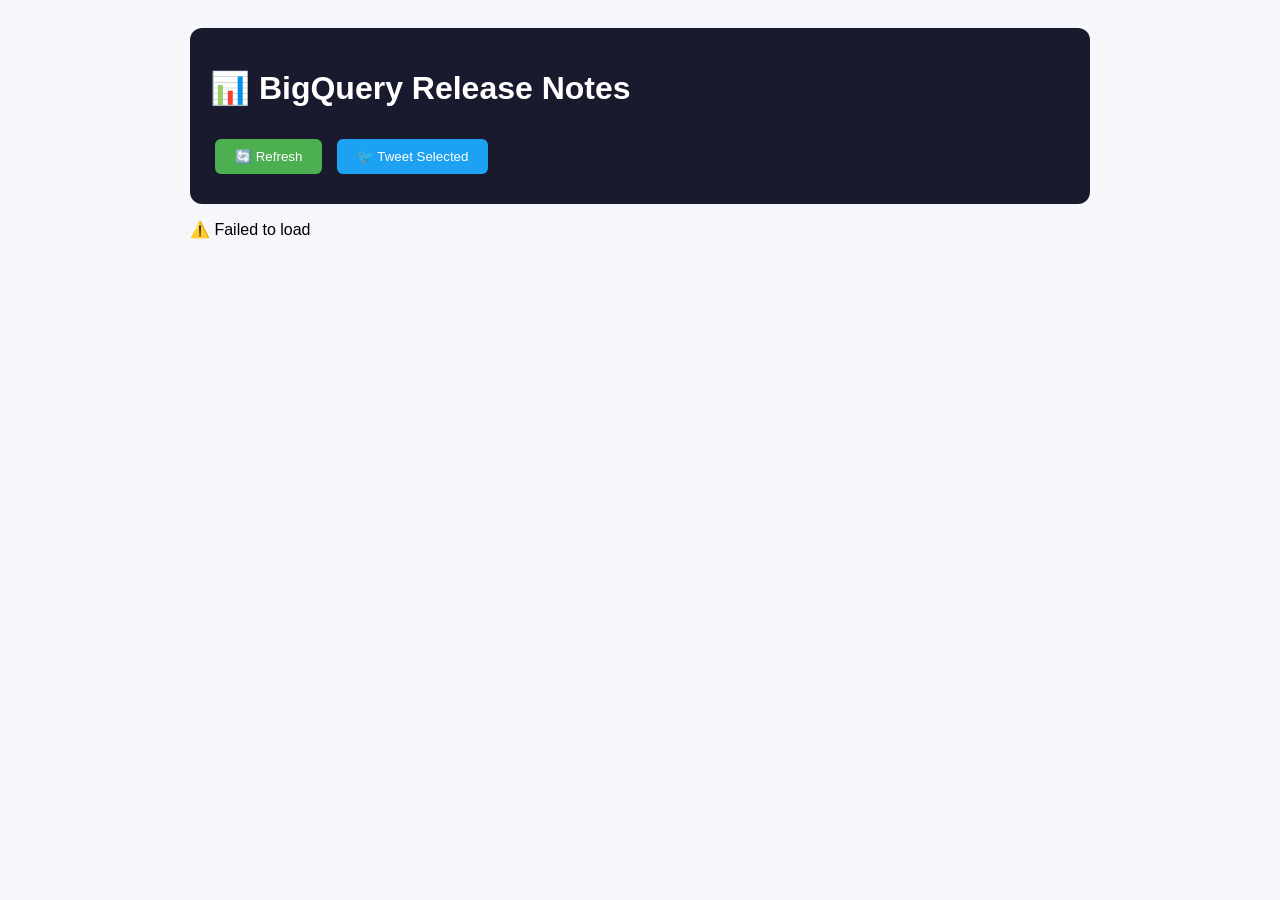
==== templates/index.html @ 37ba0a1a "Initial Commit: BigQuery Release Notes Dashboard with Flak." ====
<!DOCTYPE html>
<html>
<head>
    <title>BigQuery Release Notes</title>
    <style>
        body { font-family: Arial; background: #f5f7fa; padding: 20px; }
        .container { max-width: 900px; margin: auto; }
        header { background: #1a1a2e; color: white; padding: 20px; border-radius: 12px; }
        button { padding: 10px 20px; margin: 10px 5px; border: none; border-radius: 6px; cursor: pointer; }
        #refreshBtn { background: #4CAF50; color: white; }
        #tweetBtn { background: #1DA1F2; color: white; }
        .note-card { background: white; padding: 15px; margin: 10px 0; border-radius: 8px; box-shadow: 0 2px 8px rgba(0,0,0,0.1); cursor: pointer; }
        .note-card.selected { border-left: 4px solid #1DA1F2; background: #f0f8ff; }
        .loading { text-align: center; padding: 50px; color: #888; }
        .spinner { display: none; }
    </style>
</head>
<body>
<div class="container">
    <header>
        <h1>📊 BigQuery Release Notes</h1>
        <button id="refreshBtn" onclick="refreshNotes()">🔄 Refresh <span class="spinner" id="spinner">⏳</span></button>
        <button id="tweetBtn" onclick="tweetSelected()">🐦 Tweet Selected</button>
        <div id="status"></div>
    </header>
    <div id="notesContainer"><p class="loading">Loading...</p></div>
</div>
<script>
let selected = [], notes = [];

async function load() {
    try {
        const res = await fetch('/api/notes');
        notes = await res.json();
        render(notes);
    } catch { document.getElementById('notesContainer').innerHTML = '<p>⚠️ Failed to load</p>'; }
}

function render(data) {
    const container = document.getElementById('notesContainer');
    if (!data.length) { container.innerHTML = '<p>No notes</p>'; return; }
    let html = '';
    data.forEach((n, i) => {
        const sel = selected.includes(i);
        html += `<div class="note-card ${sel?'selected':''}" onclick="toggle(${i})">
            <h3>${n.title}</h3>
            <p>${n.summary}</p>
            <small>${n.published ? new Date(n.published).toLocaleDateString() : ''}</small>
            <div>${sel ? '✅ Selected' : '⬜ Click to select'}</div>
        </div>`;
    });
    container.innerHTML = html;
    updateBtn();
}

function toggle(i) {
    const idx = selected.indexOf(i);
    idx > -1 ? selected.splice(idx,1) : selected.push(i);
    render(notes);
}

function updateBtn() {
    const btn = document.getElementById('tweetBtn');
    btn.textContent = selected.length ? `🐦 Tweet (${selected.length})` : '🐦 Tweet Selected';
    btn.disabled = !selected.length;
}

async function refreshNotes() {
    document.getElementById('spinner').style.display = 'inline-block';
    const res = await fetch('/api/refresh');
    notes = await res.json();
    selected = [];
    render(notes);
    document.getElementById('spinner').style.display = 'none';
    document.getElementById('status').textContent = '✅ Updated';
}

function tweetSelected() {
    if (!selected.length) return;
    const text = selected.map(i => notes[i].title).join('\n');
    window.open(`https://twitter.com/intent/tweet?text=${encodeURIComponent(text)}`, '_blank');
}

load();
</script>
</body>
</html>
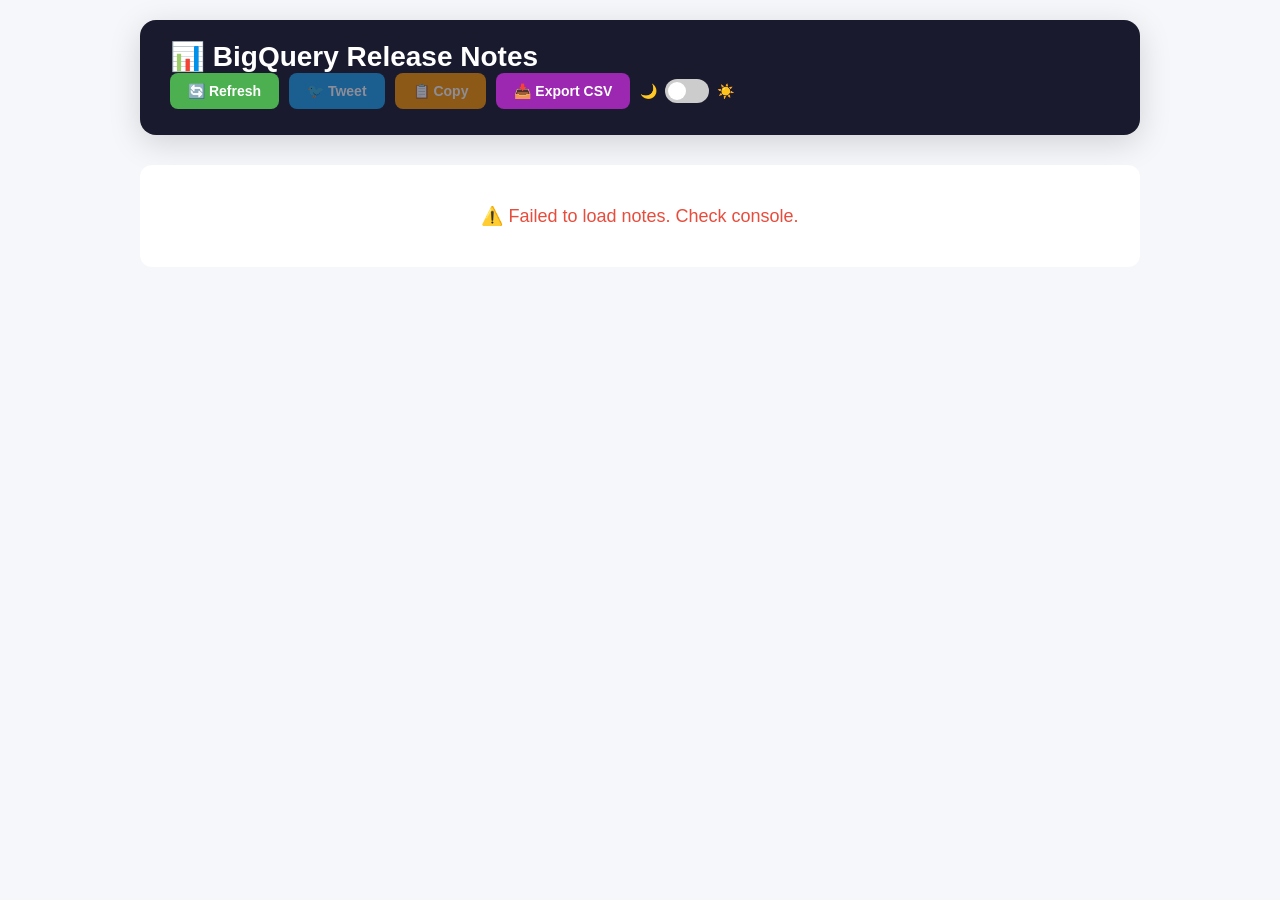
==== commit b93cf5f1: "Add DarkMode, copy to clipboard, export to CSV" ====
--- a/templates/index.html
+++ b/templates/index.html
@@ -1,87 +1,498 @@
 <!DOCTYPE html>
-<html>
+<html lang="en">
 <head>
+    <meta charset="UTF-8" />
+    <meta name="viewport" content="width=device-width, initial-scale=1.0"/>
     <title>BigQuery Release Notes</title>
+
     <style>
-        body { font-family: Arial; background: #f5f7fa; padding: 20px; }
-        .container { max-width: 900px; margin: auto; }
-        header { background: #1a1a2e; color: white; padding: 20px; border-radius: 12px; }
-        button { padding: 10px 20px; margin: 10px 5px; border: none; border-radius: 6px; cursor: pointer; }
-        #refreshBtn { background: #4CAF50; color: white; }
-        #tweetBtn { background: #1DA1F2; color: white; }
-        .note-card { background: white; padding: 15px; margin: 10px 0; border-radius: 8px; box-shadow: 0 2px 8px rgba(0,0,0,0.1); cursor: pointer; }
-        .note-card.selected { border-left: 4px solid #1DA1F2; background: #f0f8ff; }
-        .loading { text-align: center; padding: 50px; color: #888; }
-        .spinner { display: none; }
+        /* ===== CSS Variables (Light Mode Default) ===== */
+        :root {
+            --bg-body: #f5f7fa;
+            --bg-card: #ffffff;
+            --bg-header: #1a1a2e;
+            --text-primary: #1a1a2e;
+            --text-header: #ffffff;
+            --text-secondary: #555;
+            --border-color: #ddd;
+            --shadow: 0 2px 8px rgba(0,0,0,0.06);
+            --shadow-hover: 0 4px 16px rgba(0,0,0,0.1);
+            --selected-bg: #f0f8ff;
+            --selected-border: #1DA1F2;
+            --btn-refresh: #4CAF50;
+            --btn-tweet: #1DA1F2;
+            --btn-copy: #FF9800;
+            --btn-export: #9C27B0;
+        }
+
+        /* ===== Dark Mode Override ===== */
+        body.dark-mode {
+            --bg-body: #121212;
+            --bg-card: #1e1e1e;
+            --bg-header: #0d0d0d;
+            --text-primary: #e0e0e0;
+            --text-header: #ffffff;
+            --text-secondary: #aaaaaa;
+            --border-color: #333;
+            --shadow: 0 2px 8px rgba(0,0,0,0.4);
+            --shadow-hover: 0 4px 16px rgba(0,0,0,0.6);
+            --selected-bg: #1a2a3a;
+            --selected-border: #4FC3F7;
+        }
+
+        /* ===== Global Styles ===== */
+        * {
+            margin: 0;
+            padding: 0;
+            box-sizing: border-box;
+        }
+
+        body {
+            font-family: 'Segoe UI', Tahoma, Geneva, Verdana, sans-serif;
+            background: var(--bg-body);
+            color: var(--text-primary);
+            padding: 20px;
+            transition: background 0.3s, color 0.3s;
+        }
+
+        .container {
+            max-width: 1000px;
+            margin: 0 auto;
+        }
+
+        /* ===== Header ===== */
+        header {
+            background: var(--bg-header);
+            color: var(--text-header);
+            padding: 20px 30px;
+            border-radius: 16px;
+            margin-bottom: 30px;
+            box-shadow: 0 8px 32px rgba(0,0,0,0.15);
+            transition: background 0.3s;
+            display: flex;
+            flex-wrap: wrap;
+            align-items: center;
+            justify-content: space-between;
+        }
+
+        header h1 {
+            font-size: 28px;
+            margin-right: 20px;
+        }
+
+        .controls {
+            display: flex;
+            flex-wrap: wrap;
+            gap: 10px;
+            align-items: center;
+        }
+
+        .controls button {
+            padding: 10px 18px;
+            border: none;
+            border-radius: 8px;
+            font-size: 14px;
+            font-weight: 600;
+            cursor: pointer;
+            transition: all 0.3s ease;
+            color: #fff;
+        }
+
+        #refreshBtn   { background: var(--btn-refresh); }
+        #tweetBtn     { background: var(--btn-tweet); }
+        #copyBtn      { background: var(--btn-copy); }
+        #exportBtn    { background: var(--btn-export); }
+
+        .controls button:hover:not(:disabled) {
+            transform: translateY(-2px);
+            filter: brightness(1.1);
+        }
+        .controls button:disabled {
+            opacity: 0.5;
+            cursor: not-allowed;
+            transform: none;
+        }
+
+        /* ===== Dark Mode Toggle (Switch) ===== */
+        .toggle-container {
+            display: flex;
+            align-items: center;
+            gap: 8px;
+            font-size: 14px;
+            font-weight: 500;
+        }
+        .switch {
+            position: relative;
+            display: inline-block;
+            width: 44px;
+            height: 24px;
+        }
+        .switch input {
+            opacity: 0;
+            width: 0;
+            height: 0;
+        }
+        .slider {
+            position: absolute;
+            cursor: pointer;
+            top: 0;
+            left: 0;
+            right: 0;
+            bottom: 0;
+            background-color: #ccc;
+            border-radius: 24px;
+            transition: 0.3s;
+        }
+        .slider::before {
+            content: "";
+            position: absolute;
+            height: 18px;
+            width: 18px;
+            left: 3px;
+            bottom: 3px;
+            background-color: white;
+            border-radius: 50%;
+            transition: 0.3s;
+        }
+        .switch input:checked + .slider {
+            background-color: #4FC3F7;
+        }
+        .switch input:checked + .slider::before {
+            transform: translateX(20px);
+        }
+
+        #status {
+            font-size: 13px;
+            opacity: 0.8;
+            margin-top: 6px;
+            width: 100%;
+        }
+
+        /* ===== Note Cards ===== */
+        #notesContainer {
+            display: flex;
+            flex-direction: column;
+            gap: 14px;
+        }
+
+        .note-card {
+            background: var(--bg-card);
+            color: var(--text-primary);
+            padding: 18px 22px;
+            border-radius: 12px;
+            box-shadow: var(--shadow);
+            border-left: 4px solid var(--border-color);
+            cursor: pointer;
+            transition: all 0.25s ease;
+            position: relative;
+        }
+        .note-card:hover {
+            transform: translateX(6px);
+            box-shadow: var(--shadow-hover);
+        }
+        .note-card.selected {
+            border-left-color: var(--selected-border);
+            background: var(--selected-bg);
+        }
+
+        .note-header {
+            display: flex;
+            justify-content: space-between;
+            flex-wrap: wrap;
+            margin-bottom: 6px;
+        }
+        .note-header .date {
+            font-size: 13px;
+            color: var(--text-secondary);
+        }
+
+        .note-card h3 {
+            font-size: 18px;
+            margin-bottom: 4px;
+        }
+        .note-card p {
+            color: var(--text-secondary);
+            line-height: 1.5;
+            margin-bottom: 8px;
+        }
+        .note-card a {
+            color: var(--selected-border);
+            text-decoration: none;
+            font-size: 14px;
+        }
+        .note-card a:hover {
+            text-decoration: underline;
+        }
+
+        .note-actions {
+            margin-top: 10px;
+            display: flex;
+            gap: 8px;
+            flex-wrap: wrap;
+        }
+        .note-actions button {
+            padding: 4px 12px;
+            border: none;
+            border-radius: 6px;
+            font-size: 12px;
+            font-weight: 600;
+            cursor: pointer;
+            background: var(--btn-copy);
+            color: #fff;
+            transition: 0.2s;
+        }
+        .note-actions button:hover {
+            filter: brightness(1.1);
+        }
+
+        .note-check {
+            position: absolute;
+            top: 16px;
+            right: 20px;
+            font-size: 22px;
+        }
+
+        .loading, .empty, .error-msg {
+            text-align: center;
+            padding: 40px;
+            font-size: 18px;
+            color: var(--text-secondary);
+            background: var(--bg-card);
+            border-radius: 12px;
+        }
+        .error-msg { color: #e74c3c; }
+
+        .spinner {
+            display: none;
+            width: 18px;
+            height: 18px;
+            border: 3px solid rgba(255,255,255,0.3);
+            border-radius: 50%;
+            border-top-color: #fff;
+            animation: spin 0.8s linear infinite;
+            vertical-align: middle;
+            margin-left: 6px;
+        }
+        @keyframes spin { to { transform: rotate(360deg); } }
+
+        /* ===== Responsive ===== */
+        @media (max-width: 700px) {
+            header { flex-direction: column; align-items: stretch; }
+            header h1 { margin-bottom: 10px; }
+            .controls { justify-content: center; }
+        }
     </style>
 </head>
 <body>
 <div class="container">
     <header>
         <h1>📊 BigQuery Release Notes</h1>
-        <button id="refreshBtn" onclick="refreshNotes()">🔄 Refresh <span class="spinner" id="spinner">⏳</span></button>
-        <button id="tweetBtn" onclick="tweetSelected()">🐦 Tweet Selected</button>
+        <div class="controls">
+            <button id="refreshBtn" onclick="refreshNotes()">
+                🔄 Refresh <span class="spinner" id="spinner">⏳</span>
+            </button>
+            <button id="tweetBtn" onclick="tweetSelected()" disabled>🐦 Tweet</button>
+            <button id="copyBtn" onclick="copySelected()" disabled>📋 Copy</button>
+            <button id="exportBtn" onclick="exportCSV()">📥 Export CSV</button>
+
+            <div class="toggle-container">
+                <span>🌙</span>
+                <label class="switch">
+                    <input type="checkbox" id="darkModeToggle" onchange="toggleDarkMode()">
+                    <span class="slider"></span>
+                </label>
+                <span>☀️</span>
+            </div>
+        </div>
         <div id="status"></div>
     </header>
+
     <div id="notesContainer"><p class="loading">Loading...</p></div>
 </div>
+
 <script>
-let selected = [], notes = [];
-
+// ============================================================
+//  STATE
+// ============================================================
+let selected = [];
+let notes = [];
+
+// ============================================================
+//  DARK MODE
+// ============================================================
+function toggleDarkMode() {
+    document.body.classList.toggle('dark-mode');
+    localStorage.setItem('darkMode', document.body.classList.contains('dark-mode'));
+}
+// Load saved preference
+if (localStorage.getItem('darkMode') === 'true') {
+    document.body.classList.add('dark-mode');
+    document.getElementById('darkModeToggle').checked = true;
+}
+
+// ============================================================
+//  FETCH & RENDER
+// ============================================================
 async function load() {
     try {
         const res = await fetch('/api/notes');
+        if (!res.ok) throw new Error('Network error');
         notes = await res.json();
         render(notes);
-    } catch { document.getElementById('notesContainer').innerHTML = '<p>⚠️ Failed to load</p>'; }
+    } catch (e) {
+        document.getElementById('notesContainer').innerHTML =
+            `<p class="error-msg">⚠️ Failed to load notes. Check console.</p>`;
+        console.error(e);
+    }
 }
 
 function render(data) {
     const container = document.getElementById('notesContainer');
-    if (!data.length) { container.innerHTML = '<p>No notes</p>'; return; }
+    if (!data || data.length === 0) {
+        container.innerHTML = '<p class="empty">No notes available.</p>';
+        updateButtons();
+        return;
+    }
     let html = '';
     data.forEach((n, i) => {
         const sel = selected.includes(i);
-        html += `<div class="note-card ${sel?'selected':''}" onclick="toggle(${i})">
-            <h3>${n.title}</h3>
-            <p>${n.summary}</p>
-            <small>${n.published ? new Date(n.published).toLocaleDateString() : ''}</small>
-            <div>${sel ? '✅ Selected' : '⬜ Click to select'}</div>
-        </div>`;
+        const date = n.published ? new Date(n.published).toLocaleDateString() : 'Unknown';
+        html += `
+            <div class="note-card ${sel ? 'selected' : ''}" onclick="toggle(${i})">
+                <div class="note-header">
+                    <span class="date">${date}</span>
+                </div>
+                <h3>${n.title || 'No Title'}</h3>
+                <p>${n.summary || 'No summary available.'}</p>
+                <a href="${n.link || '#'}" target="_blank" onclick="event.stopPropagation();">🔗 View full update</a>
+                <div class="note-actions">
+                    <button onclick="event.stopPropagation(); copyNote(${i})">📋 Copy</button>
+                </div>
+                <div class="note-check">${sel ? '✅ Selected' : '⬜'}</div>
+            </div>
+        `;
     });
     container.innerHTML = html;
-    updateBtn();
-}
-
+    updateButtons();
+}
+
+// ============================================================
+//  SELECTION
+// ============================================================
 function toggle(i) {
     const idx = selected.indexOf(i);
-    idx > -1 ? selected.splice(idx,1) : selected.push(i);
+    idx > -1 ? selected.splice(idx, 1) : selected.push(i);
     render(notes);
 }
 
-function updateBtn() {
-    const btn = document.getElementById('tweetBtn');
-    btn.textContent = selected.length ? `🐦 Tweet (${selected.length})` : '🐦 Tweet Selected';
-    btn.disabled = !selected.length;
-}
-
+function updateButtons() {
+    const has = selected.length > 0;
+    document.getElementById('tweetBtn').disabled = !has;
+    document.getElementById('copyBtn').disabled = !has;
+    document.getElementById('tweetBtn').textContent = has ? `🐦 Tweet (${selected.length})` : '🐦 Tweet';
+    document.getElementById('copyBtn').textContent = has ? `📋 Copy (${selected.length})` : '📋 Copy';
+}
+
+// ============================================================
+//  REFRESH
+// ============================================================
 async function refreshNotes() {
-    document.getElementById('spinner').style.display = 'inline-block';
-    const res = await fetch('/api/refresh');
-    notes = await res.json();
-    selected = [];
-    render(notes);
-    document.getElementById('spinner').style.display = 'none';
-    document.getElementById('status').textContent = '✅ Updated';
-}
-
+    const spinner = document.getElementById('spinner');
+    const btn = document.getElementById('refreshBtn');
+    btn.disabled = true;
+    spinner.style.display = 'inline-block';
+
+    try {
+        const res = await fetch('/api/refresh');
+        notes = await res.json();
+        selected = [];
+        render(notes);
+        document.getElementById('status').textContent = '✅ Updated at ' + new Date().toLocaleTimeString();
+    } catch (e) {
+        document.getElementById('status').textContent = '❌ Refresh failed.';
+        console.error(e);
+    } finally {
+        btn.disabled = false;
+        spinner.style.display = 'none';
+    }
+}
+
+// ============================================================
+//  TWEET
+// ============================================================
 function tweetSelected() {
     if (!selected.length) return;
     const text = selected.map(i => notes[i].title).join('\n');
     window.open(`https://twitter.com/intent/tweet?text=${encodeURIComponent(text)}`, '_blank');
 }
 
+// ============================================================
+//  COPY TO CLIPBOARD
+// ============================================================
+function copyNote(i) {
+    const note = notes[i];
+    const text = `${note.title}\n${note.summary}\n${note.published || ''}\n${note.link || ''}`;
+    navigator.clipboard.writeText(text).then(() => {
+        alert('✅ Copied to clipboard!');
+    }).catch(() => {
+        // Fallback for older browsers
+        const ta = document.createElement('textarea');
+        ta.value = text;
+        document.body.appendChild(ta);
+        ta.select();
+        document.execCommand('copy');
+        document.body.removeChild(ta);
+        alert('✅ Copied to clipboard!');
+    });
+}
+
+function copySelected() {
+    if (!selected.length) return;
+    const text = selected.map(i => {
+        const n = notes[i];
+        return `${n.title}\n${n.summary}\n${n.published || ''}\n${n.link || ''}`;
+    }).join('\n\n---\n\n');
+    navigator.clipboard.writeText(text).then(() => {
+        alert(`✅ Copied ${selected.length} note(s) to clipboard!`);
+    }).catch(() => {
+        alert('⚠️ Could not copy. Please copy manually.');
+    });
+}
+
+// ============================================================
+//  EXPORT CSV
+// ============================================================
+function exportCSV() {
+    if (!notes || notes.length === 0) {
+        alert('No notes to export.');
+        return;
+    }
+    // Headers
+    let csv = 'Title,Summary,Published,Link\n';
+    notes.forEach(n => {
+        const title = (n.title || '').replace(/,/g, ' ');
+        const summary = (n.summary || '').replace(/,/g, ' ');
+        const published = n.published || '';
+        const link = n.link || '';
+        csv += `"${title}","${summary}","${published}","${link}"\n`;
+    });
+
+    // Create download
+    const blob = new Blob([csv], { type: 'text/csv' });
+    const url = URL.createObjectURL(blob);
+    const a = document.createElement('a');
+    a.href = url;
+    a.download = `bigquery_notes_${new Date().toISOString().slice(0,10)}.csv`;
+    document.body.appendChild(a);
+    a.click();
+    document.body.removeChild(a);
+    URL.revokeObjectURL(url);
+}
+
+// ============================================================
+//  START
+// ============================================================
 load();
 </script>
 </body>
-</html>+</html>
